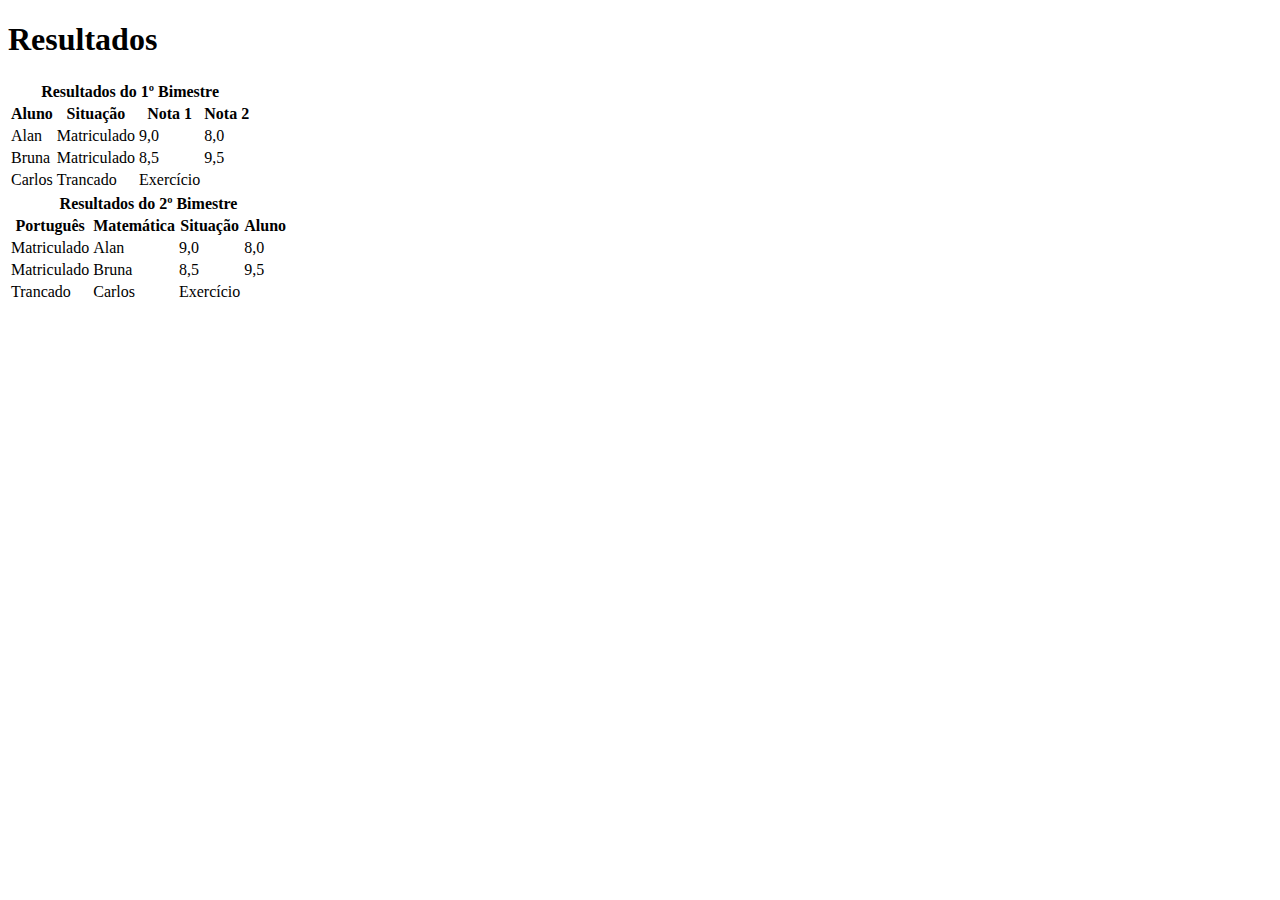
==== 2.html @ 712868ef "exercise 2" ====
<!DOCTYPE html>
<html lang="en">

<head>
  <meta charset="UTF-8">
  <meta http-equiv="X-UA-Compatible" content="IE=edge">
  <meta name="viewport" content="width=device-width, initial-scale=1.0">
  <link rel="stylesheet" href="resultado.css">
  <title>Resultados</title>
</head>

<body>
  <header class="header">
    <h1>Resultados</h1>
  </header>
  <div class="container">
    <table>
      <tr>
        <th colspan="4">Resultados do 1º Bimestre</th>
      </tr>
      <tr>
        <th>Aluno</th>
        <th>Situação</th>
        <th>Nota 1</th>
        <th>Nota 2</th>
      </tr>
      <tr>
        <td>Alan</td>
        <td>Matriculado</td>
        <td>9,0</td>
        <td>8,0</td>
      </tr>
      <tr>
        <td>Bruna</td>
        <td>Matriculado</td>
        <td>8,5</td>
        <td>9,5</td>
      </tr>
      <tr>
        <td>Carlos</td>
        <td>Trancado</td>
        <td>Exercício</td>
        <td></td>
      </tr>
    </table>
    <table>
      <tr>
        <th colspan="4">Resultados do 2º Bimestre</th>
      </tr>
      <tr>
        <th>Português</th>
        <th>Matemática</th>
        <th>Situação</th>
        <th>Aluno</th>
      </tr>
      <tr>
        <td>Matriculado</td>
        <td>Alan</td>
        <td>9,0</td>
        <td>8,0</td>
      </tr>
      <tr>
        <td>Matriculado</td>
        <td>Bruna</td>
        <td>8,5</td>
        <td>9,5</td>
      </tr>
      <tr>
        <td>Trancado</td>
        <td>Carlos</td>
        <td>Exercício</td>
        <td></td>
      </tr>
    </table>
  </div>

</body>

</html>
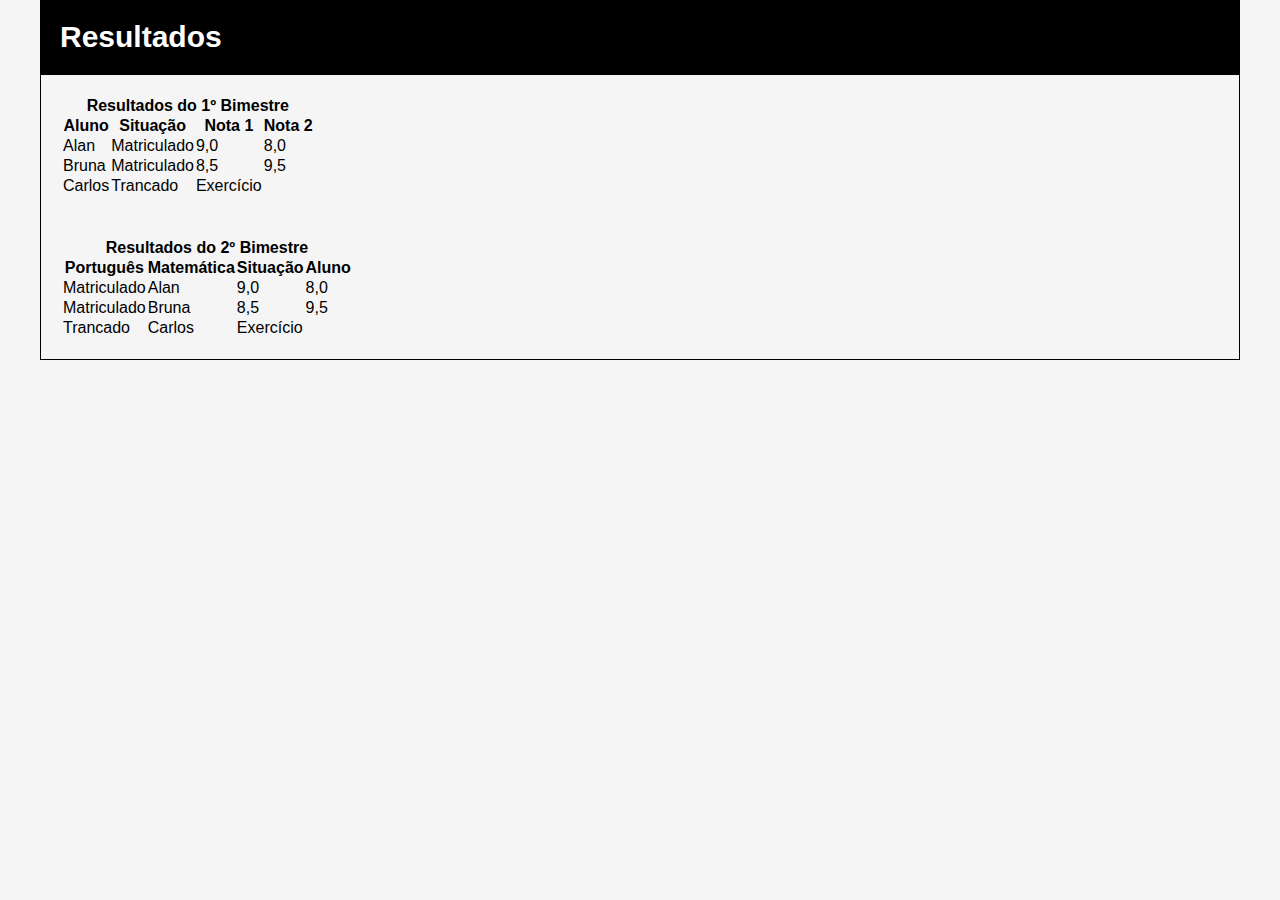
==== commit c74f380f: "exercise 3" ====
--- a/2.html
+++ b/2.html
@@ -5,7 +5,7 @@
   <meta charset="UTF-8">
   <meta http-equiv="X-UA-Compatible" content="IE=edge">
   <meta name="viewport" content="width=device-width, initial-scale=1.0">
-  <link rel="stylesheet" href="resultado.css">
+  <link rel="stylesheet" href="2.css">
   <title>Resultados</title>
 </head>
 
--- a/2.css
+++ b/2.css
@@ -0,0 +1,39 @@
+* {
+    margin: 0;
+    padding: 0;
+    box-sizing: border-box;
+  }
+  
+  body {
+    font-family: 'Poppins', sans-serif;
+    background-color: #f5f5f5;
+    width: 100%;
+  }
+  
+  .header {
+    margin: 0 auto;
+    background-color: #000;
+    color: #fff;
+    padding: 20px;
+    max-width: 1200px;
+  
+  }
+  
+  .header h1 {
+    font-size: 30px;
+  }
+  
+  .container {
+    max-width: 1200px;
+    margin: 0 auto;
+    border: 1px solid #000;
+  }
+  
+  .container table {
+    padding: 20px;
+    display: flex;
+    flex-direction: column;
+    align-items: flex-start;
+    gap: 10px;
+  }
+  